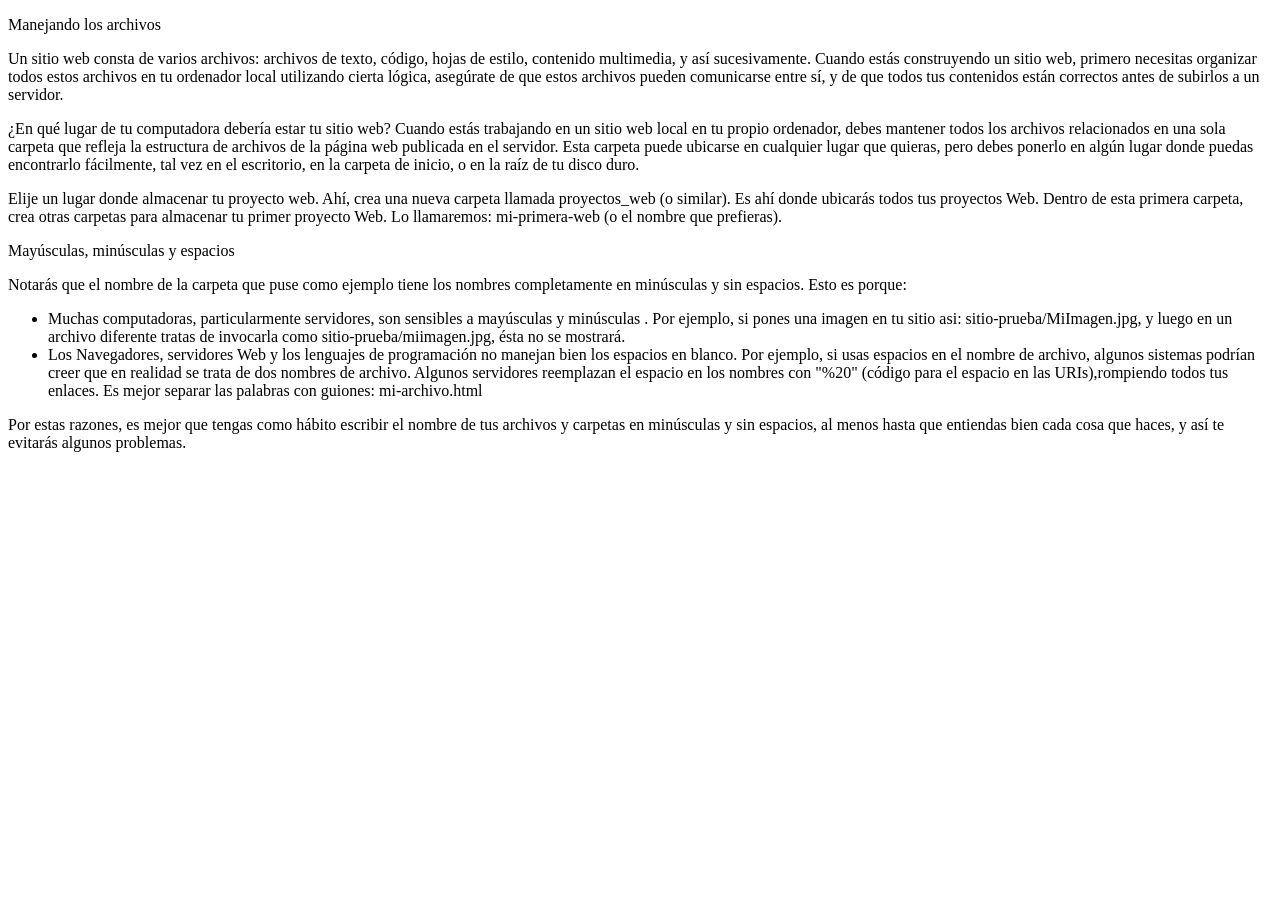
==== index.html @ 0bf09a6f "feat(1er): add basic html structure and ordered and unordered lists" ====
<!DOCTYPE html>
<html>

<head>
  <meta charset="utf-8">
  <title>Yo_Develop
  </title>
</head>

<body>

  <p>Manejando los archivos</p>
  <p>
    Un sitio web consta de varios archivos: archivos de texto, código, hojas de estilo, contenido multimedia, y así
    sucesivamente.
    Cuando estás construyendo un sitio web, primero necesitas organizar todos estos archivos en tu ordenador local
    utilizando cierta
    lógica, asegúrate de que estos archivos pueden comunicarse entre sí, y de que todos tus contenidos están correctos
    antes de
    subirlos a un servidor.
  </p>
  <p>
    ¿En qué lugar de tu computadora debería estar tu sitio web?
    Cuando estás trabajando en un sitio web local en tu propio ordenador, debes mantener todos los archivos relacionados
    en una sola carpeta que refleja la estructura de archivos de la página web publicada en el servidor.
    Esta carpeta puede ubicarse en cualquier lugar que quieras, pero debes ponerlo en algún lugar donde puedas
    encontrarlo
    fácilmente, tal vez en el escritorio, en la carpeta de inicio, o en la raíz de tu disco duro.
  </p>
  <p>
    Elije un lugar donde almacenar tu proyecto web. Ahí, crea una nueva carpeta llamada proyectos_web (o similar).
    Es ahí donde ubicarás todos tus proyectos Web. Dentro de esta primera carpeta, crea otras carpetas para almacenar
    tu primer proyecto Web. Lo llamaremos: mi-primera-web (o el nombre que prefieras).
  </p>
  <p>
    Mayúsculas, minúsculas y espacios
  </p>
  <p>
    Notarás que el nombre de la carpeta que puse como ejemplo tiene los nombres completamente en minúsculas y sin
    espacios.
    Esto es porque:
    <ul>
      <li>
        Muchas computadoras, particularmente servidores, son sensibles a mayúsculas y minúsculas .
        Por ejemplo, si pones una imagen en tu sitio asi: sitio-prueba/MiImagen.jpg, y luego en un archivo diferente
        tratas de invocarla como sitio-prueba/miimagen.jpg, ésta no se mostrará.
      </li>
      <li>
        Los Navegadores, servidores Web y los lenguajes de programación no manejan bien los espacios en blanco.
        Por ejemplo, si usas espacios en el nombre de archivo, algunos sistemas podrían creer que en realidad se trata
        de dos nombres de archivo. Algunos servidores reemplazan el espacio en los nombres con "%20" (código para el
        espacio en las URIs),rompiendo todos tus enlaces. Es mejor separar las palabras con guiones: mi-archivo.html
      </li>
    </ul>
  </p>

  <p>
    Por estas razones, es mejor que tengas como hábito escribir el nombre de tus archivos y carpetas en minúsculas y sin
    espacios,
    al menos hasta que entiendas bien cada cosa que haces, y así te evitarás algunos problemas.
  </p>

</body>

</html>
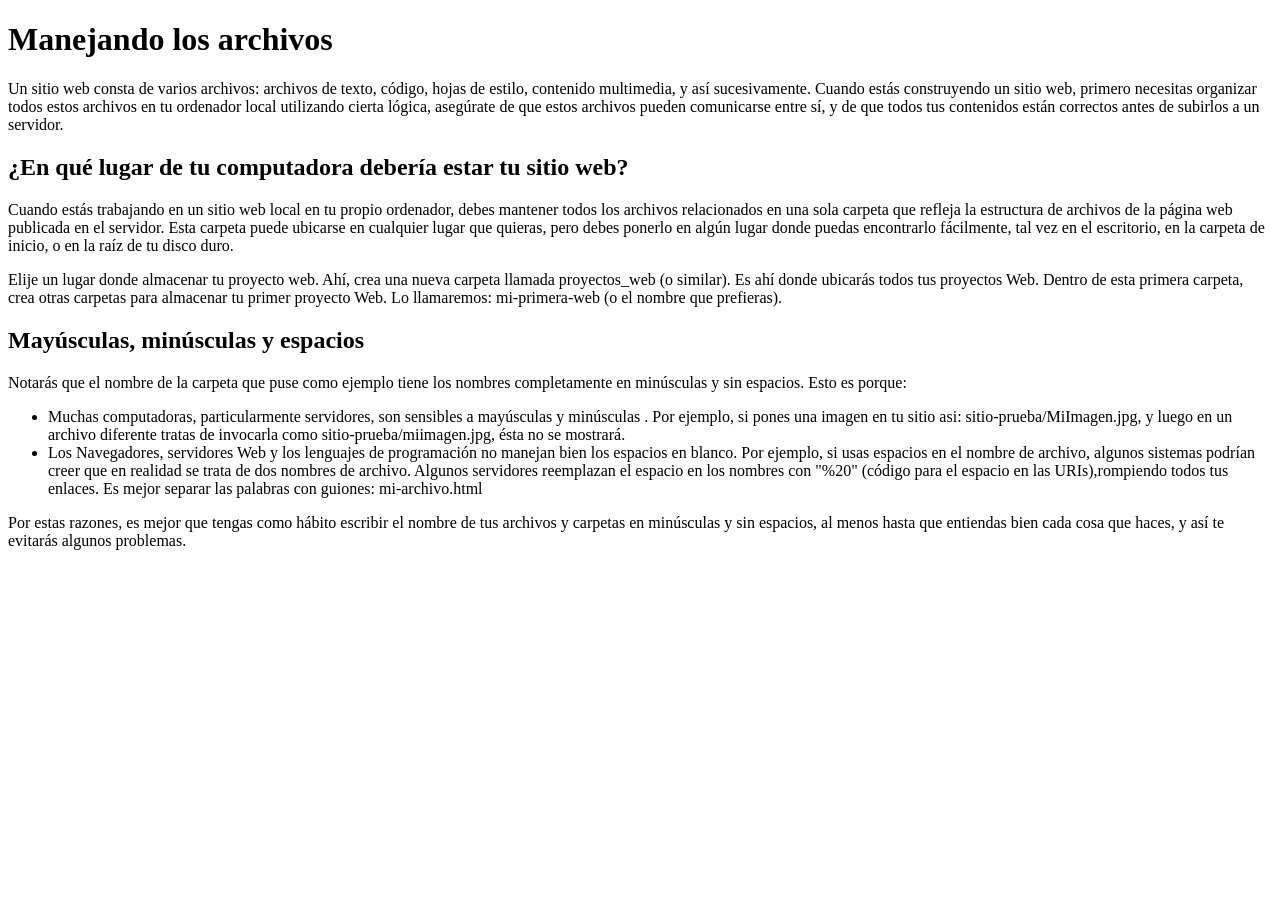
==== commit a42295ab: "feat(2do): add  Header, Images and Emojis in HTML" ====
--- a/index.html
+++ b/index.html
@@ -9,7 +9,7 @@
 
 <body>
 
-  <p>Manejando los archivos</p>
+  <h1>Manejando los archivos</h1>
   <p>
     Un sitio web consta de varios archivos: archivos de texto, código, hojas de estilo, contenido multimedia, y así
     sucesivamente.
@@ -19,8 +19,8 @@
     antes de
     subirlos a un servidor.
   </p>
+  <h2>¿En qué lugar de tu computadora debería estar tu sitio web?</h2>
   <p>
-    ¿En qué lugar de tu computadora debería estar tu sitio web?
     Cuando estás trabajando en un sitio web local en tu propio ordenador, debes mantener todos los archivos relacionados
     en una sola carpeta que refleja la estructura de archivos de la página web publicada en el servidor.
     Esta carpeta puede ubicarse en cualquier lugar que quieras, pero debes ponerlo en algún lugar donde puedas
@@ -32,9 +32,9 @@
     Es ahí donde ubicarás todos tus proyectos Web. Dentro de esta primera carpeta, crea otras carpetas para almacenar
     tu primer proyecto Web. Lo llamaremos: mi-primera-web (o el nombre que prefieras).
   </p>
-  <p>
+  <h2>
     Mayúsculas, minúsculas y espacios
-  </p>
+  </h2>
   <p>
     Notarás que el nombre de la carpeta que puse como ejemplo tiene los nombres completamente en minúsculas y sin
     espacios.
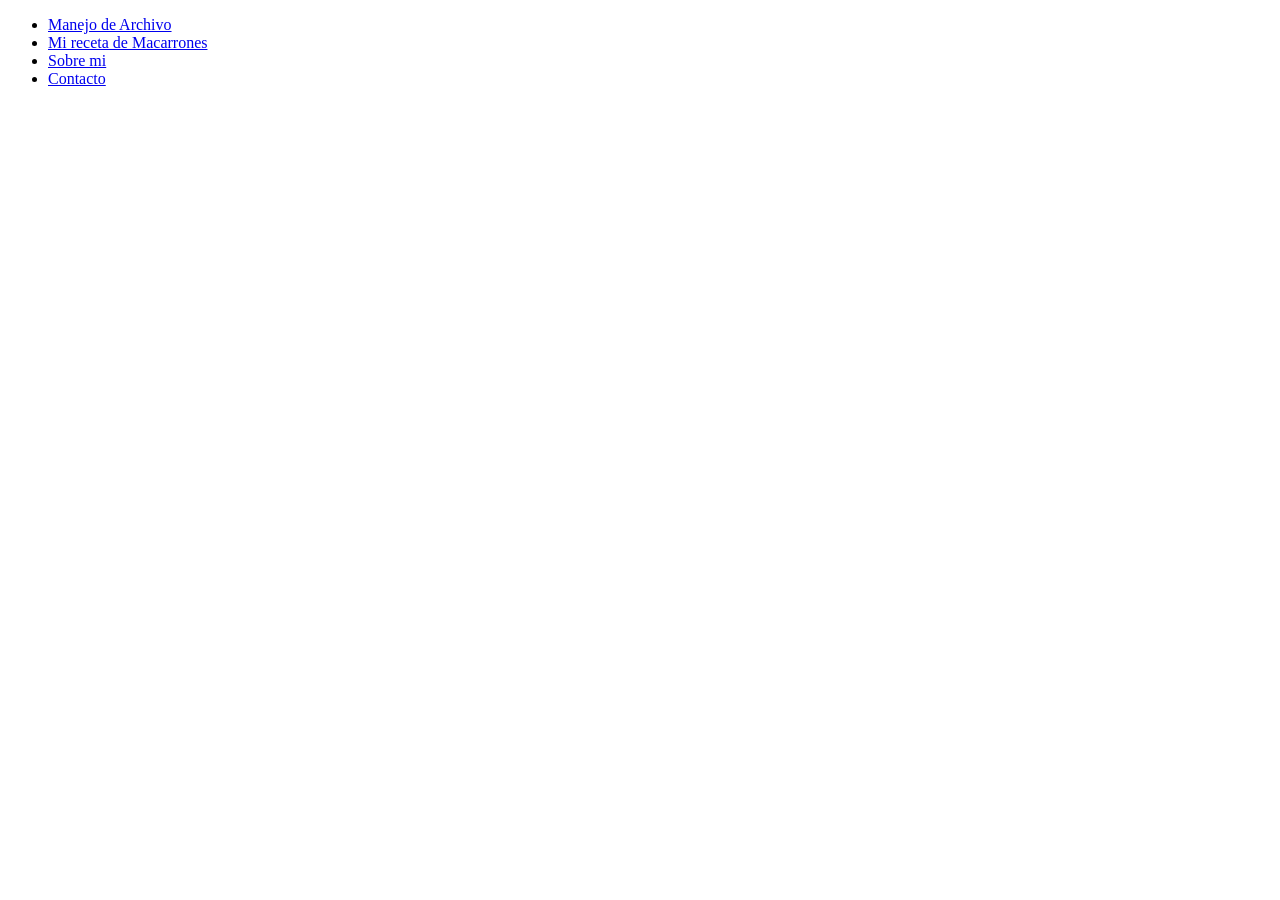
==== commit c2b6754c: "feat(9na): change to upload to github" ====
--- a/index.html
+++ b/index.html
@@ -1,65 +1,19 @@
 <!DOCTYPE html>
-<html>
+<html lang="en">
 
 <head>
-  <meta charset="utf-8">
-  <title>Yo_Develop
-  </title>
+  <meta charset="UTF-8">
+  <meta name="viewport" content="width=device-width, initial-scale=1.0">
+  <title>Inicio de mi pagina</title>
 </head>
 
 <body>
-
-  <h1>Manejando los archivos</h1>
-  <p>
-    Un sitio web consta de varios archivos: archivos de texto, código, hojas de estilo, contenido multimedia, y así
-    sucesivamente.
-    Cuando estás construyendo un sitio web, primero necesitas organizar todos estos archivos en tu ordenador local
-    utilizando cierta
-    lógica, asegúrate de que estos archivos pueden comunicarse entre sí, y de que todos tus contenidos están correctos
-    antes de
-    subirlos a un servidor.
-  </p>
-  <h2>¿En qué lugar de tu computadora debería estar tu sitio web?</h2>
-  <p>
-    Cuando estás trabajando en un sitio web local en tu propio ordenador, debes mantener todos los archivos relacionados
-    en una sola carpeta que refleja la estructura de archivos de la página web publicada en el servidor.
-    Esta carpeta puede ubicarse en cualquier lugar que quieras, pero debes ponerlo en algún lugar donde puedas
-    encontrarlo
-    fácilmente, tal vez en el escritorio, en la carpeta de inicio, o en la raíz de tu disco duro.
-  </p>
-  <p>
-    Elije un lugar donde almacenar tu proyecto web. Ahí, crea una nueva carpeta llamada proyectos_web (o similar).
-    Es ahí donde ubicarás todos tus proyectos Web. Dentro de esta primera carpeta, crea otras carpetas para almacenar
-    tu primer proyecto Web. Lo llamaremos: mi-primera-web (o el nombre que prefieras).
-  </p>
-  <h2>
-    Mayúsculas, minúsculas y espacios
-  </h2>
-  <p>
-    Notarás que el nombre de la carpeta que puse como ejemplo tiene los nombres completamente en minúsculas y sin
-    espacios.
-    Esto es porque:
-    <ul>
-      <li>
-        Muchas computadoras, particularmente servidores, son sensibles a mayúsculas y minúsculas .
-        Por ejemplo, si pones una imagen en tu sitio asi: sitio-prueba/MiImagen.jpg, y luego en un archivo diferente
-        tratas de invocarla como sitio-prueba/miimagen.jpg, ésta no se mostrará.
-      </li>
-      <li>
-        Los Navegadores, servidores Web y los lenguajes de programación no manejan bien los espacios en blanco.
-        Por ejemplo, si usas espacios en el nombre de archivo, algunos sistemas podrían creer que en realidad se trata
-        de dos nombres de archivo. Algunos servidores reemplazan el espacio en los nombres con "%20" (código para el
-        espacio en las URIs),rompiendo todos tus enlaces. Es mejor separar las palabras con guiones: mi-archivo.html
-      </li>
-    </ul>
-  </p>
-
-  <p>
-    Por estas razones, es mejor que tengas como hábito escribir el nombre de tus archivos y carpetas en minúsculas y sin
-    espacios,
-    al menos hasta que entiendas bien cada cosa que haces, y así te evitarás algunos problemas.
-  </p>
-
+  <ul>
+    <li><a href="/manejo-archivo.html" target="_blank"> Manejo de Archivo</a></li>
+    <li><a href="/receta-macarrones.html" target="_blank"> Mi receta de Macarrones</a></li>
+    <li><a href="/tarea/profile.html" target="_blank"> Sobre mi</a></li>
+    <li><a href="/contacto.html" target="_blank"> Contacto</a></li>
+  </ul>
 </body>
 
 </html>
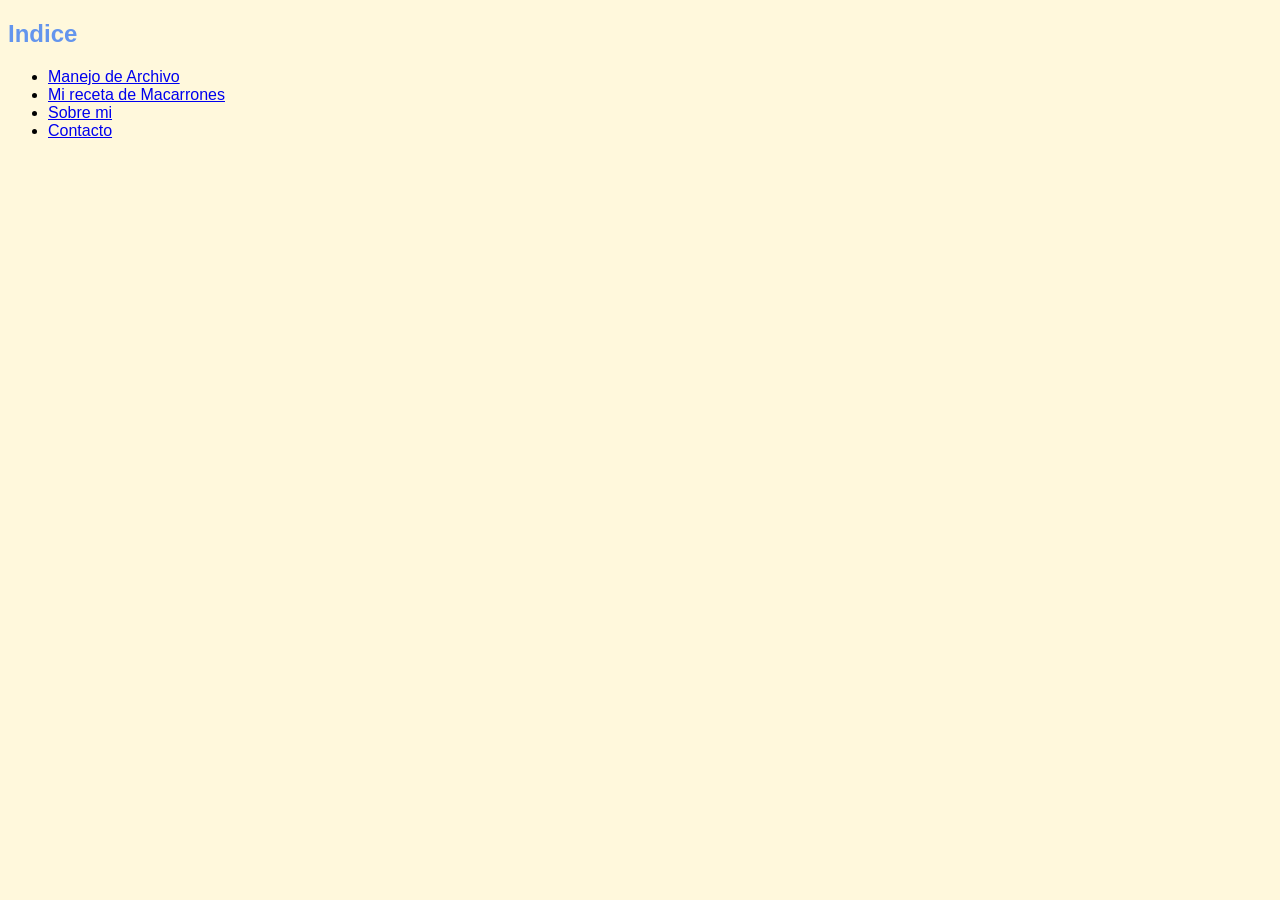
==== commit 7d6de4e3: "feat(10ma): add css to my html" ====
--- a/index.html
+++ b/index.html
@@ -4,10 +4,13 @@
 <head>
   <meta charset="UTF-8">
   <meta name="viewport" content="width=device-width, initial-scale=1.0">
+  <link rel="stylesheet" href="/css/styles.css">
   <title>Inicio de mi pagina</title>
+
 </head>
 
 <body>
+  <h2>Indice</h2>
   <ul>
     <li><a href="/manejo-archivo.html" target="_blank"> Manejo de Archivo</a></li>
     <li><a href="/receta-macarrones.html" target="_blank"> Mi receta de Macarrones</a></li>
--- a/css/styles.css
+++ b/css/styles.css
@@ -0,0 +1,20 @@
+body {
+  background-color: cornsilk;
+  /* background-image: url(https://image.freepik.com/foto-gratis/vista-aerea-libro-rosa_23-2148213923.jpg); */
+  font-family: Arial, Helvetica, sans-serif;
+  background-repeat: no-repeat;
+}
+
+h2 {
+  color: cornflowerblue
+}
+
+img {
+  border: 2px solid green
+}
+
+.resaltar {
+  font-style: italic;
+  font-weight: bold;
+  color: rebeccapurple;
+}
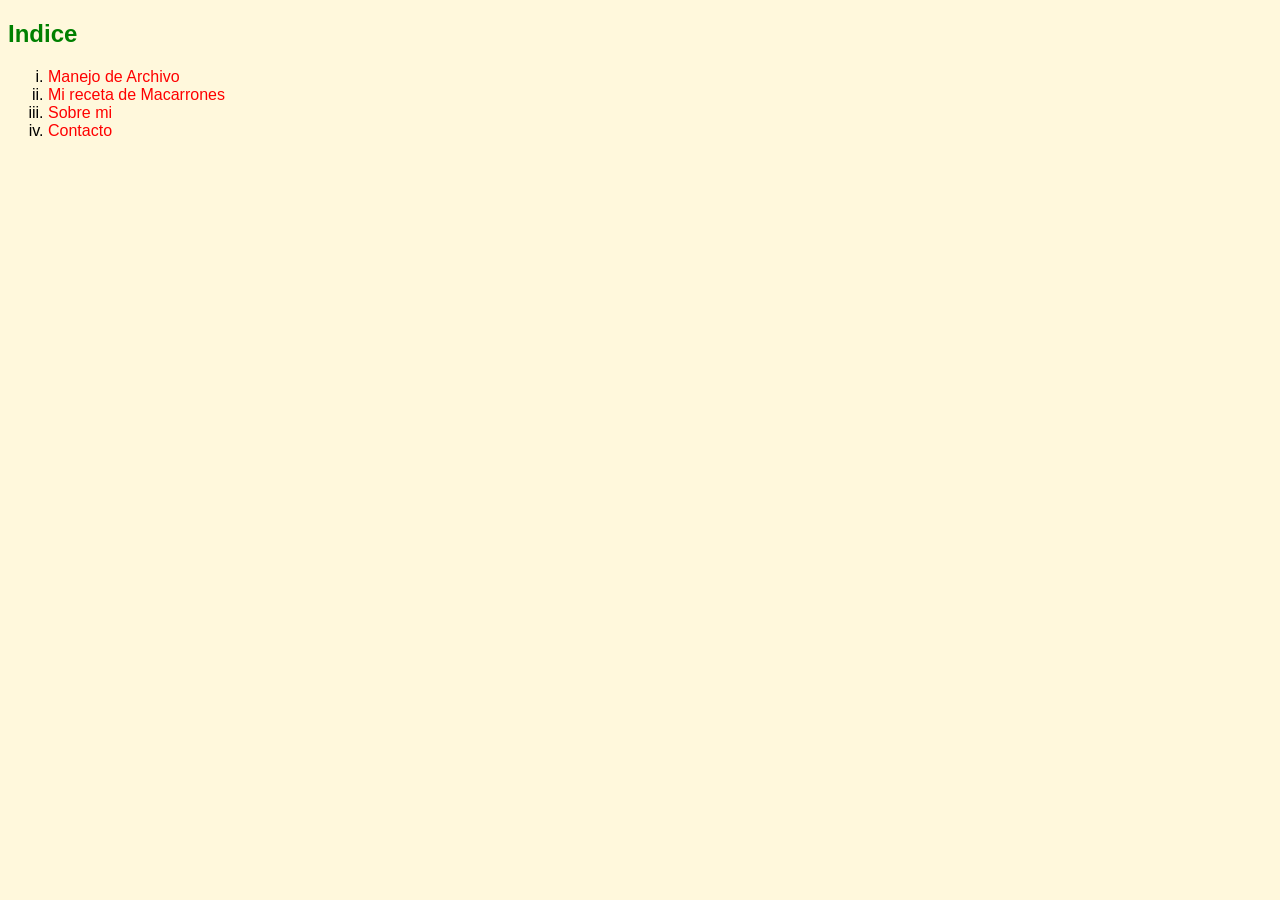
==== commit d6af0f0f: "feat(11va): add styles to tag "a" and background properties" ====
--- a/index.html
+++ b/index.html
@@ -11,12 +11,12 @@
 
 <body>
   <h2>Indice</h2>
-  <ul>
+  <ol>
     <li><a href="/manejo-archivo.html" target="_blank"> Manejo de Archivo</a></li>
     <li><a href="/receta-macarrones.html" target="_blank"> Mi receta de Macarrones</a></li>
     <li><a href="/tarea/profile.html" target="_blank"> Sobre mi</a></li>
     <li><a href="/contacto.html" target="_blank"> Contacto</a></li>
-  </ul>
+  </ol>
 </body>
 
 </html>
--- a/css/styles.css
+++ b/css/styles.css
@@ -1,12 +1,20 @@
 body {
+  font-family: Arial, Helvetica, sans-serif;
   background-color: cornsilk;
-  /* background-image: url(https://image.freepik.com/foto-gratis/vista-aerea-libro-rosa_23-2148213923.jpg); */
-  font-family: Arial, Helvetica, sans-serif;
+  background-image: url(https://image.freepik.com/foto-gratis/vista-aerea-libro-rosa_23-2148213923.jpg);
   background-repeat: no-repeat;
+  background-position: right;
+  background-position-y: top;
 }
 
+h1,
 h2 {
-  color: cornflowerblue
+  color: green;
+}
+
+p {
+  line-height: 2em;
+  /* 1em aprox es 16 px */
 }
 
 img {
@@ -17,4 +25,32 @@
   font-style: italic;
   font-weight: bold;
   color: rebeccapurple;
+}
+
+a {
+  text-decoration: none;
+}
+
+a:link {
+  color: red;
+}
+
+a:visited {
+  color: yellowgreen;
+}
+
+a:focus {
+  border: 1px dotted darkslategray;
+}
+
+a:hover {
+  text-decoration: underline;
+}
+
+ul {
+  list-style-type: square;
+}
+
+ol {
+  list-style-type: lower-roman;
 }
